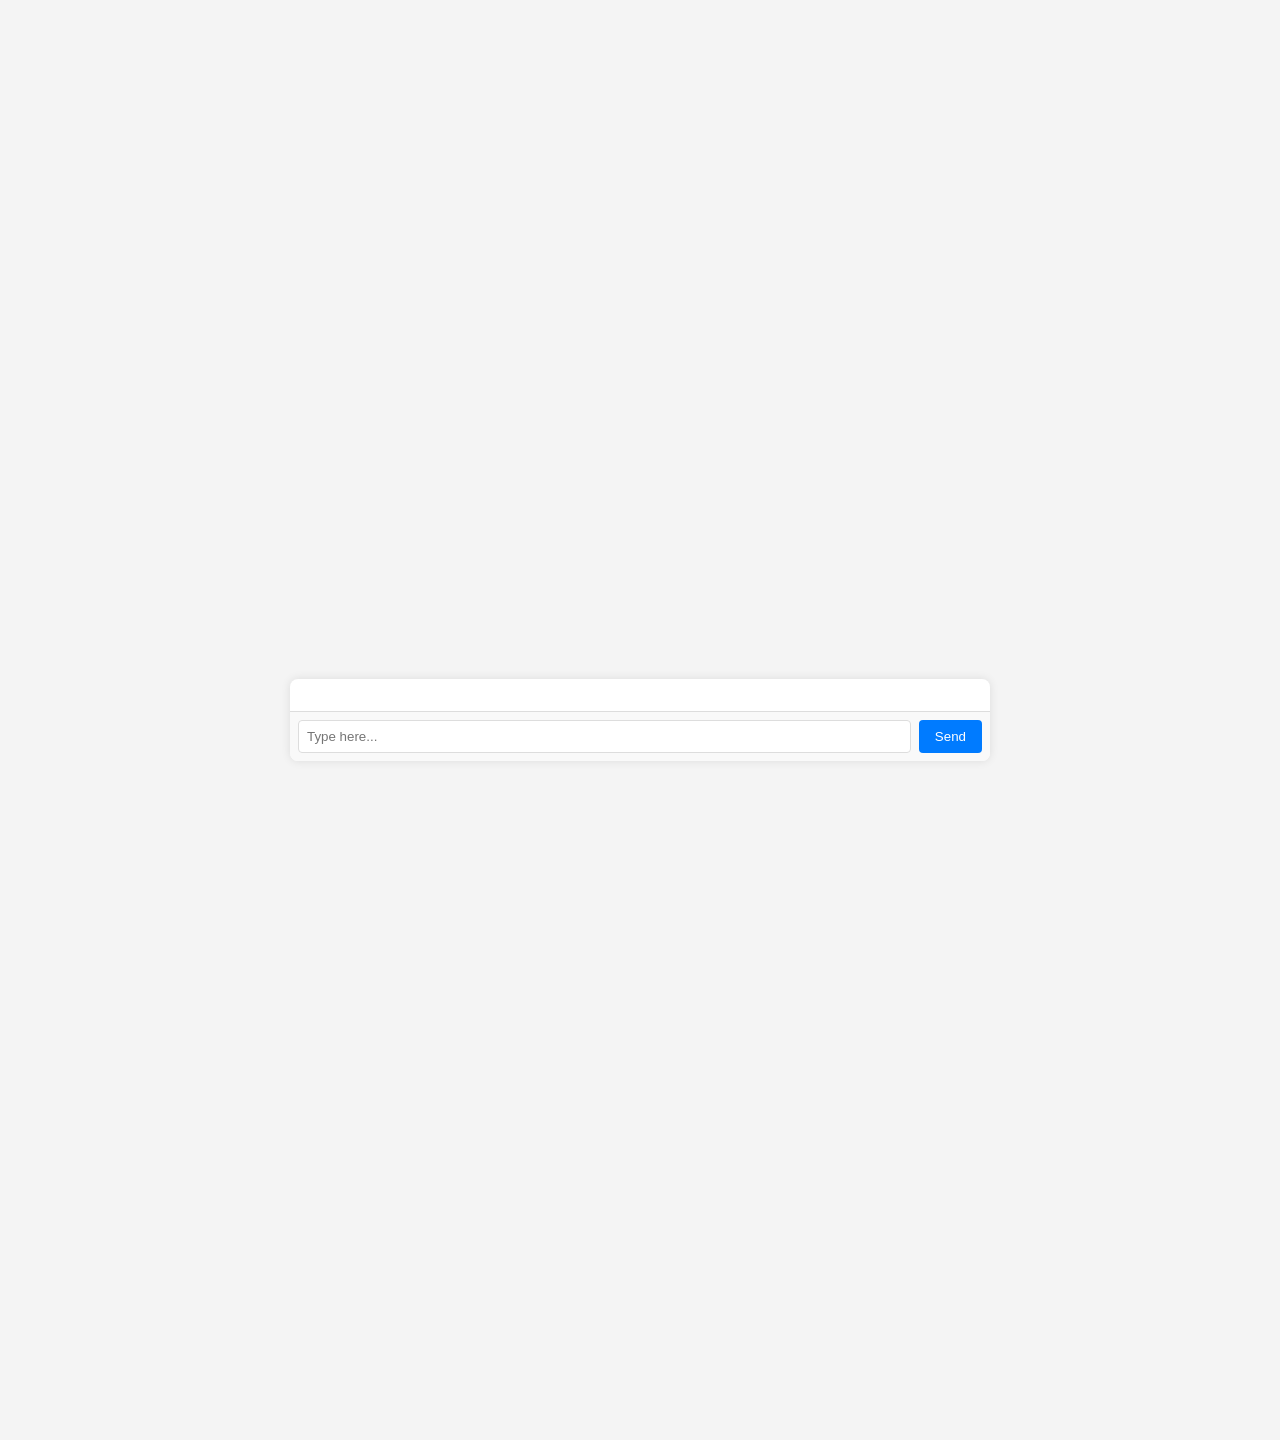
==== templates/index.html @ f91091ea "fix pkl file and model enhancement" ====
<!DOCTYPE html>
<html lang="en">
<head>
    <meta charset="UTF-8">
    <meta name="viewport" content="width=device-width, initial-scale=1.0">
    <title>Chatbot</title>
    <link rel="stylesheet" href="/static/styles.css">
</head>
<body>
    <div class="chat-container">
        <div id="chat-box">
            <!-- Chat messages will appear here -->
        </div>
        <div class="input-container">
            <input type="text" id="user-input" placeholder="Type here...">
            <button id="send-btn">Send</button>
        </div>
    </div>

    <script>
        const chatBox = document.getElementById('chat-box');
        const userInput = document.getElementById('user-input');
        const sendBtn = document.getElementById('send-btn');

        // Function to add a message to the chat box
        function addMessage(sender, message) {
            const messageElement = document.createElement('div');
            messageElement.classList.add('message', sender);
            messageElement.textContent = message;
            chatBox.appendChild(messageElement);
            chatBox.scrollTop = chatBox.scrollHeight; // Auto-scroll to the latest message
        }

        // Function to send user input to the server
        async function sendMessage() {
            const inputText = userInput.value.trim();
            if (!inputText) return;

            // Add user's message to the chat box
            addMessage('user', inputText);
            userInput.value = ''; // Clear the input box

            // Send the input to the server and get the response
            const response = await fetch('/chat', {
                method: 'POST',
                headers: {
                    'Content-Type': 'application/json',
                },
                body: JSON.stringify({ user_input: inputText }),
            });

            const data = await response.json();

            // Add the chatbot's response to the chat box
            addMessage('bot', data.response);
        }

        // Event listeners
        sendBtn.addEventListener('click', sendMessage);
        userInput.addEventListener('keypress', (e) => {
            if (e.key === 'Enter') sendMessage();
        });
    </script>
</body>
</html>
---- static/styles.css ----
body {
    font-family: Arial, sans-serif;
    background-color: #f4f4f4;
    margin: 0;
    padding: 0;
    display: flex;
    justify-content: center;
    align-items: center;
    height: 160vh;
}

.chat-container {
    width: 700px;
    background-color: #fff;
    border-radius: 8px;
    box-shadow: 0 0 10px rgba(0, 0, 0, 0.1);
    overflow: hidden;
    display: flex;
    flex-direction: column;
}

#chat-box {
    flex: 1;
    padding: 16px;
    overflow-y: auto;
    border-bottom: 1px solid #ddd;
}

.message {
    margin-bottom: 12px;
    padding: 8px 12px;
    border-radius: 8px;
    max-width: 70%;
}

.user {
    background-color: #007bff;
    color: #fff;
    align-self: flex-end;
}

.bot {
    background-color: #f1f1f1;
    color: #333;
    align-self: flex-start;
}

.input-container {
    display: flex;
    padding: 8px;
    background-color: #f9f9f9;
}

#user-input {
    flex: 1;
    padding: 8px;
    border: 1px solid #ddd;
    border-radius: 4px;
    margin-right: 8px;
}

#send-btn {
    padding: 8px 16px;
    background-color: #007bff;
    color: #fff;
    border: none;
    border-radius: 4px;
    cursor: pointer;
}

#send-btn:hover {
    background-color: #0056b3;
}
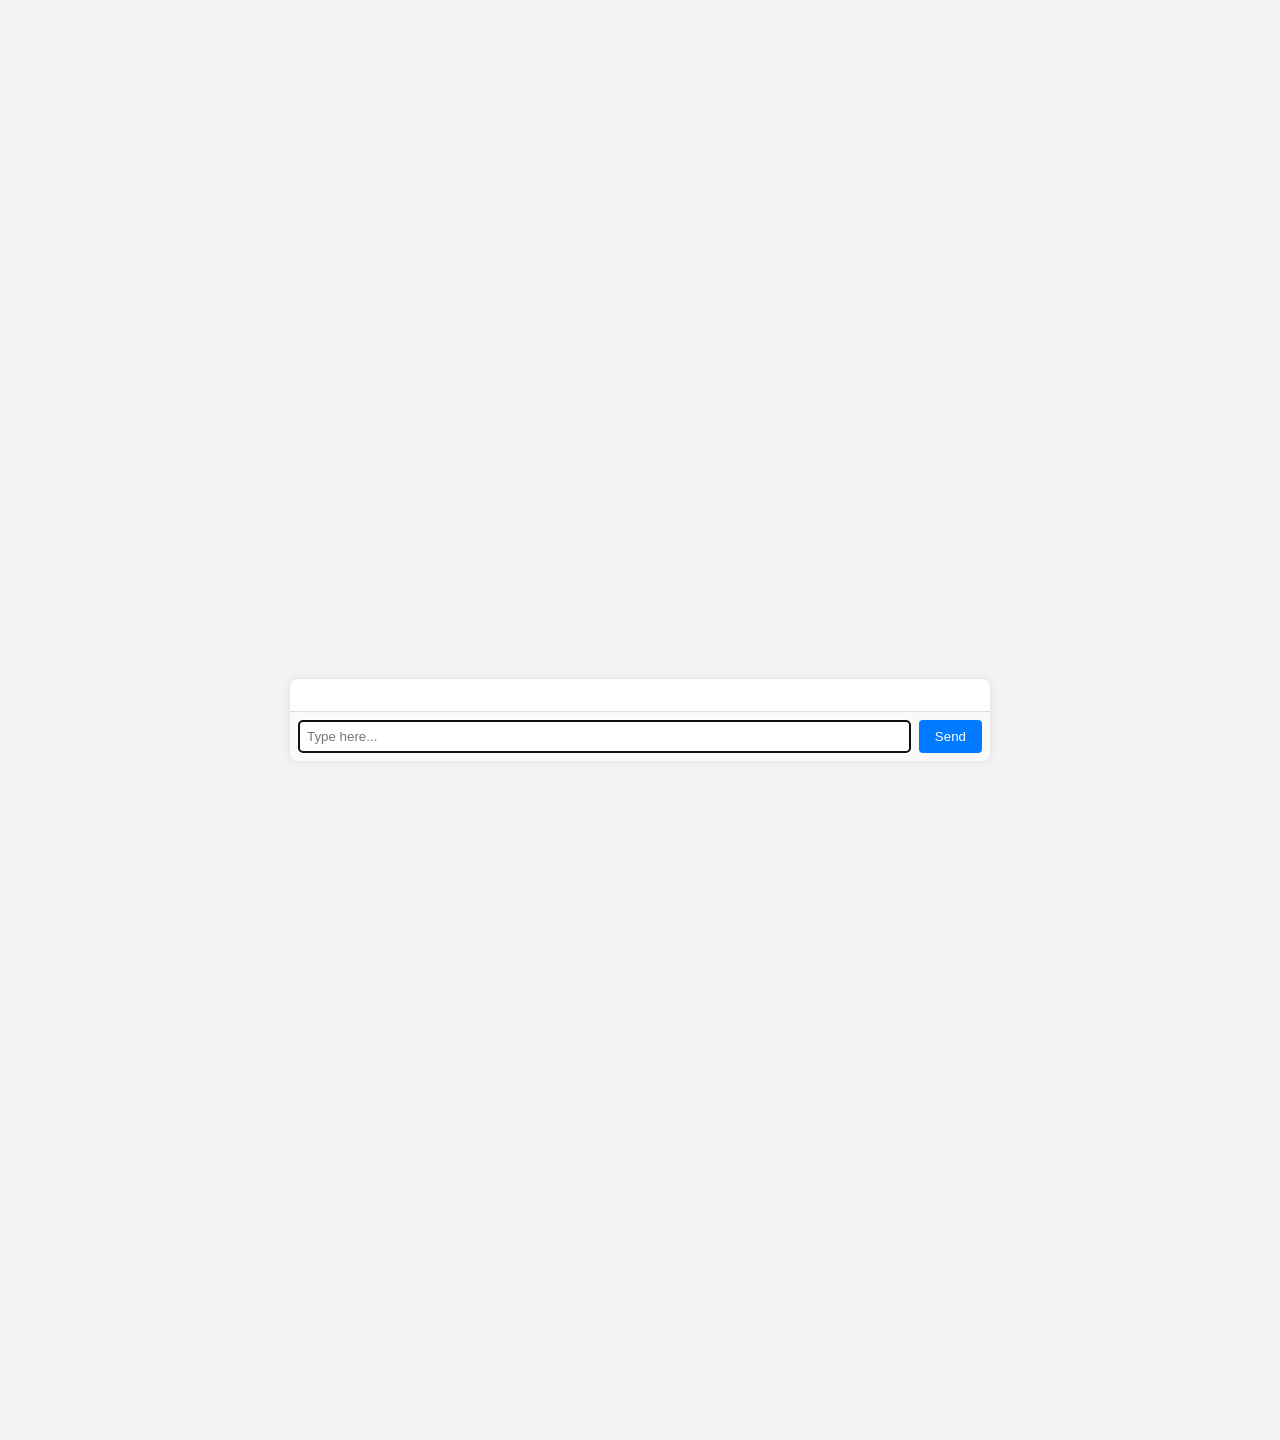
==== commit 76e78d17: "add autofocus and modify in readme and intro to notebook" ====
--- a/templates/index.html
+++ b/templates/index.html
@@ -12,11 +12,11 @@
             <!-- Chat messages will appear here -->
         </div>
         <div class="input-container">
-            <input type="text" id="user-input" placeholder="Type here...">
+            <input type="text" id="user-input" placeholder="Type here..." autofocus>
             <button id="send-btn">Send</button>
         </div>
     </div>
-
+    
     <script>
         const chatBox = document.getElementById('chat-box');
         const userInput = document.getElementById('user-input');
